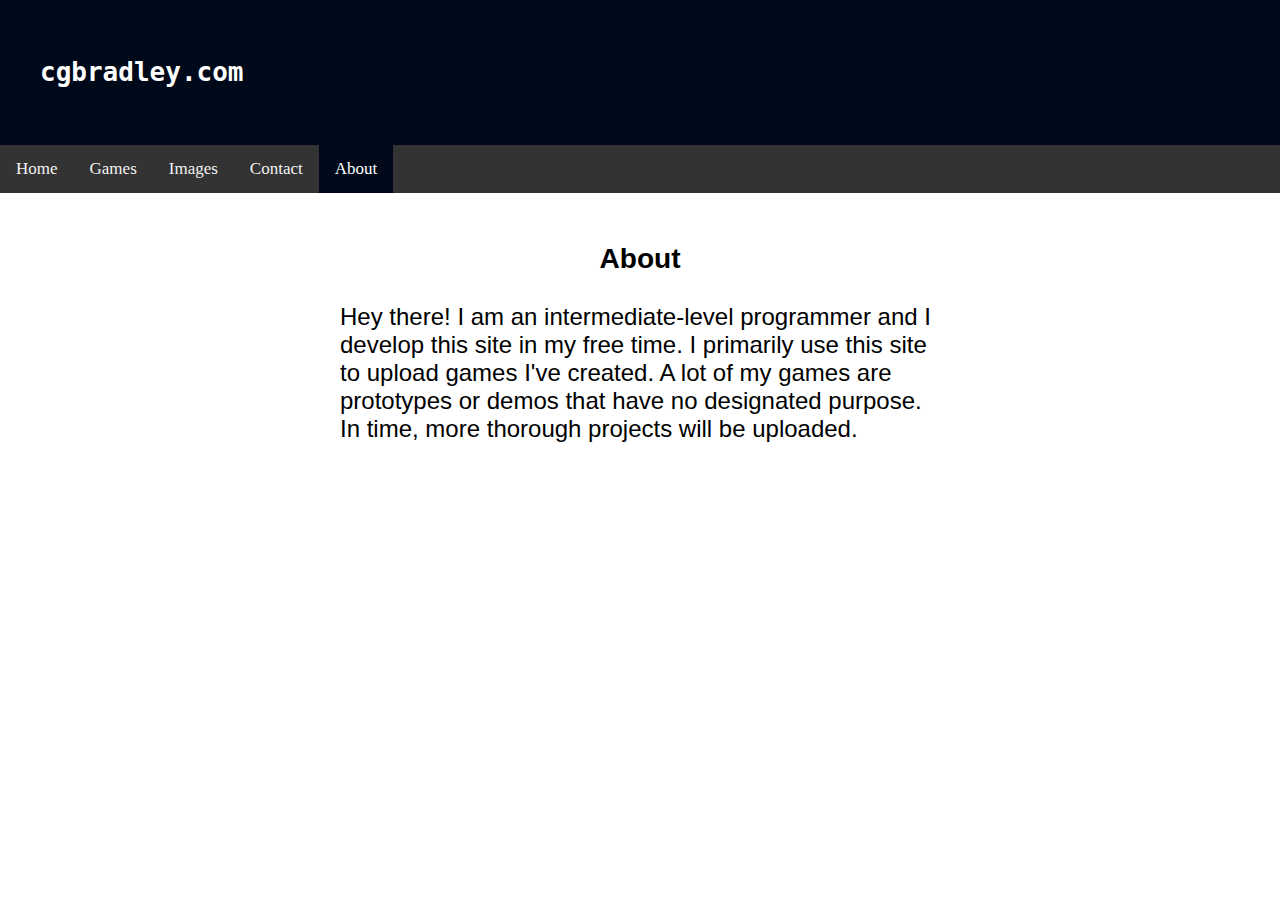
==== about/index.html @ 09dde562 "Update index.html" ====
<?xml version="1.0" encoding="UTF-8" ?>
<!DOCTYPE html>
<html lang="en-US">
<head>
  <title>cgbradley.com</title>
  
  <link rel="stylesheet" type="text/css" href="/css/main.css">

</head>

<body>
    <div class="maintitle"><h1>cgbradley.com</h1></div>
    
    <div class="navbar">
      <a href="../">Home</a>
      <a href="../games">Games</a>
      <a href="../images">Images</a>
      <a href="../contact">Contact</a>
      <a class="active"href="">About</a>
    </div>
  <div id="outer">
    <div id ="inner">
      <div class="text">
        <center><h3>About</h3></center>
        Hey there! I am an intermediate-level programmer and I develop this site in my free time. I primarily use this site to upload
        games I've created. A lot of my games are prototypes or demos that have no designated purpose. In time, more thorough projects will
        be uploaded. 
        <br><br><br>
      
      </div>
    </div>
    
  </div>

</body>
</html>
---- css/main.css ----
.navbar {
        margin-top:0px;
        overflow: hidden;
        background-color: #333;
         
        }
@media print{
     footer {
     position: fixed;
     bottom: 0;
  }
     
     
}
     div.maintitle {
          background-color: rgb(0, 9, 26);
          padding: 40px;
          color: white;
          font-family: monospace;
     }
     #inner{
          margin:0 auto;
          min-width:1000px;
          max-width:1000px;
          
     }
     #outer{
     margin:0 auto;
     width:100%
     }
    .navbar a {
        float: left;
        display: block;
        color: #f2f2f2;
        text-align: center;
        padding: 14px 16px;
        text-decoration: none;
        font-size: 17px;
        }
     body {
     width:100%;
     margin:0px;
     padding:0px;
     }
     .navbar a:hover {
        background-color: #ddd;
        color: black;
        } 
    .navbar a.active {
        background-color: rgb(0,9,26);
        color: white;
        }
    nav ul, footer ul {
    font-family:'Helvetica', 'Arial', 'Sans-Serif';
    padding: 0px;
    list-style: none;
    font-weight: bold;
    }
    nav ul li, footer ul li {
    display: inline;
    margin-right: 20px;
 }
.a {
    text-decoration: none;
    color: #999;
}
.a:hover {
    text-decoration: underline;
}
.h1 {
    font-size: 3em;
    font-family: Helvetica, Arial, Sans-Serif;
}
.text{
     font-size: x-large;
     margin: 20%;
     margin-top: 5%;
     font-family: Arial, Helvetica, sans-serif;
}
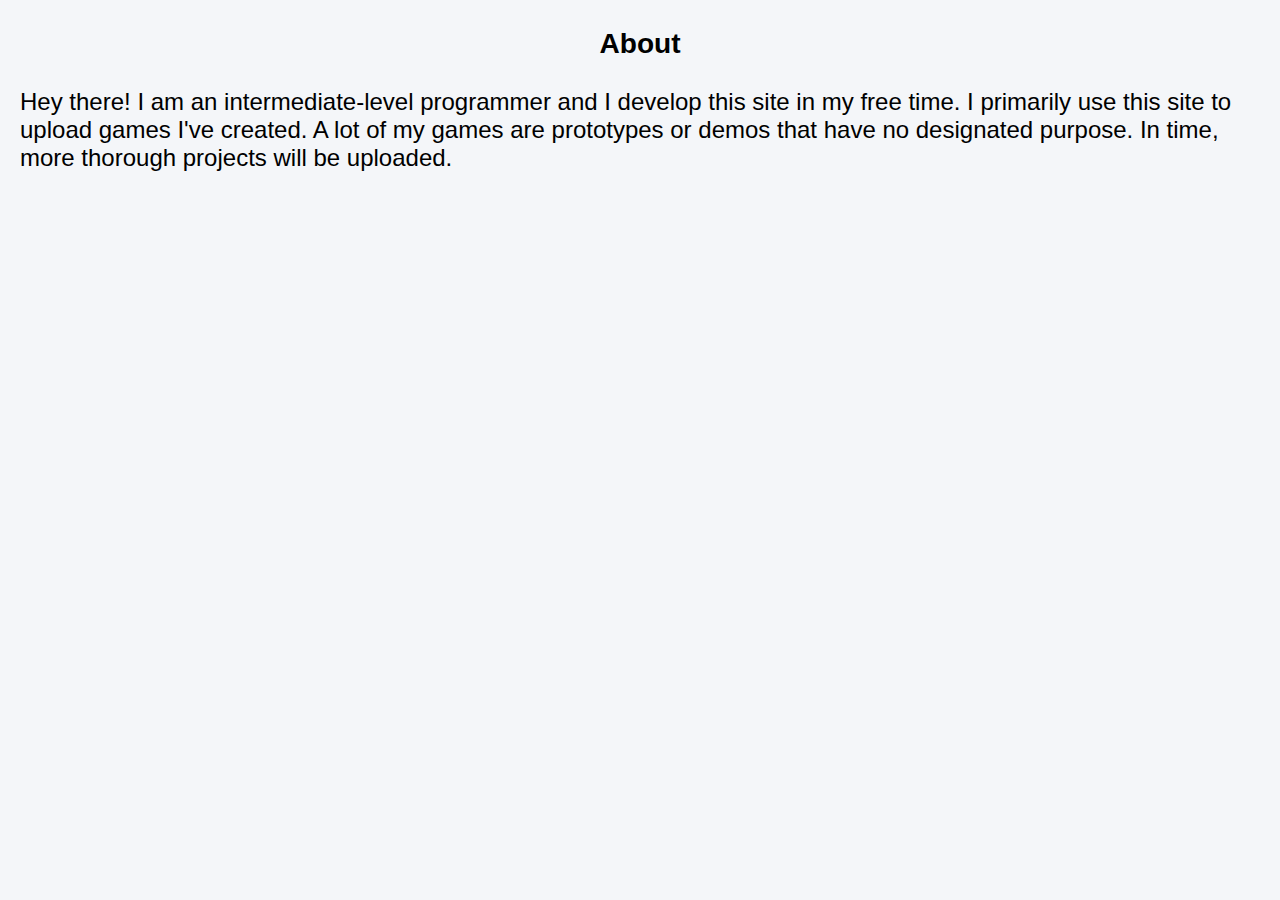
==== commit 4e48fba7: "added header and footer" ====
--- a/about/index.html
+++ b/about/index.html
@@ -9,18 +9,10 @@
 </head>
 
 <body>
-    <div class="maintitle"><h1>cgbradley.com</h1></div>
-    
-    <div class="navbar">
-      <a href="../">Home</a>
-      <a href="../games">Games</a>
-      <a href="../images">Images</a>
-      <a href="../contact">Contact</a>
-      <a class="active"href="">About</a>
-    </div>
+  <script type="text/javascript" src="header.js"></script>
   <div id="outer">
     <div id ="inner">
-      <div class="text">
+      <div class="text" style="margin:20px;">
         <center><h3>About</h3></center>
         Hey there! I am an intermediate-level programmer and I develop this site in my free time. I primarily use this site to upload
         games I've created. A lot of my games are prototypes or demos that have no designated purpose. In time, more thorough projects will
@@ -31,6 +23,6 @@
     </div>
     
   </div>
-
+<script type="text/javascript" src="footer.js"></script>
 </body>
 </html>
--- a/css/main.css
+++ b/css/main.css
@@ -1,34 +1,29 @@
      .navbar {
         margin-top:0px;
-        overflow: hidden;
+       
         background-color: #333;
          
         }
-@media print{
-     footer {
-     position: fixed;
-     bottom: 0;
-  }
+.column{
+    width: 80%;
+    margin:auto;
+    background-color:#FFFFFF;
+    padding-bottom:50px;
+}
      
      
 }
-     div.maintitle {
-          background-color: rgb(0, 9, 26);
-          padding: 40px;
-          color: white;
-          font-family: monospace;
-     }
-     #inner{
-          margin:0 auto;
-          min-width:1000px;
-          max-width:1000px;
+#inner{
+margin:0 auto;
+min-width:1000px;
+max-width:1000px;
           
-     }
-     #outer{
+}
+#outer{
      margin:0 auto;
      width:100%
      }
-    .navbar a {
+.navbar a {
         float: left;
         display: block;
         color: #f2f2f2;
@@ -37,11 +32,27 @@
         text-decoration: none;
         font-size: 17px;
         }
-     body {
+body {
      width:100%;
      margin:0px;
      padding:0px;
+     height:100%;
+     min-height:100%;
+     background-color:#f4f6f9;
      }
+html{ height:100%; margin:0; }
+
+footer{ height:50px; background:PapayaWhip; }
+
+/* Trick */
+body{ 
+  display:flex; 
+  flex-direction:column; 
+}
+
+footer{
+  margin-top:auto; 
+}
      .navbar a:hover {
         background-color: #ddd;
         color: black;
@@ -60,6 +71,7 @@
     display: inline;
     margin-right: 20px;
  }
+
 .a {
     text-decoration: none;
     color: #999;
@@ -73,9 +85,37 @@
 }
 .text{
      font-size: x-large;
-     margin: 20%;
-     margin-top: 5%;
      font-family: Arial, Helvetica, sans-serif;
 }
-
-
+footer{
+     font-size: small;
+     font-family: Arial, Helvetica, sans-serif;
+     
+.centertext{
+     text-align:center;
+     }
+     
+}
+.footer-block{
+     background-color:#333;
+     color:#FFFFFF;
+     text-align: center;
+     
+     padding-top:10px;
+     padding-bottom:10px;
+     margin-left:auto;
+     margin-right:auto;
+     margin-bottom:0px;
+}
+a.footer:visited{
+     color:#0366d6;
+}
+a.footer:link{
+     color:#0366d6;
+}
+.maintitle{
+          background-color: rgb(0, 9, 26);
+          padding: 40px;
+          color: white;
+          font-family: monospace;
+ }
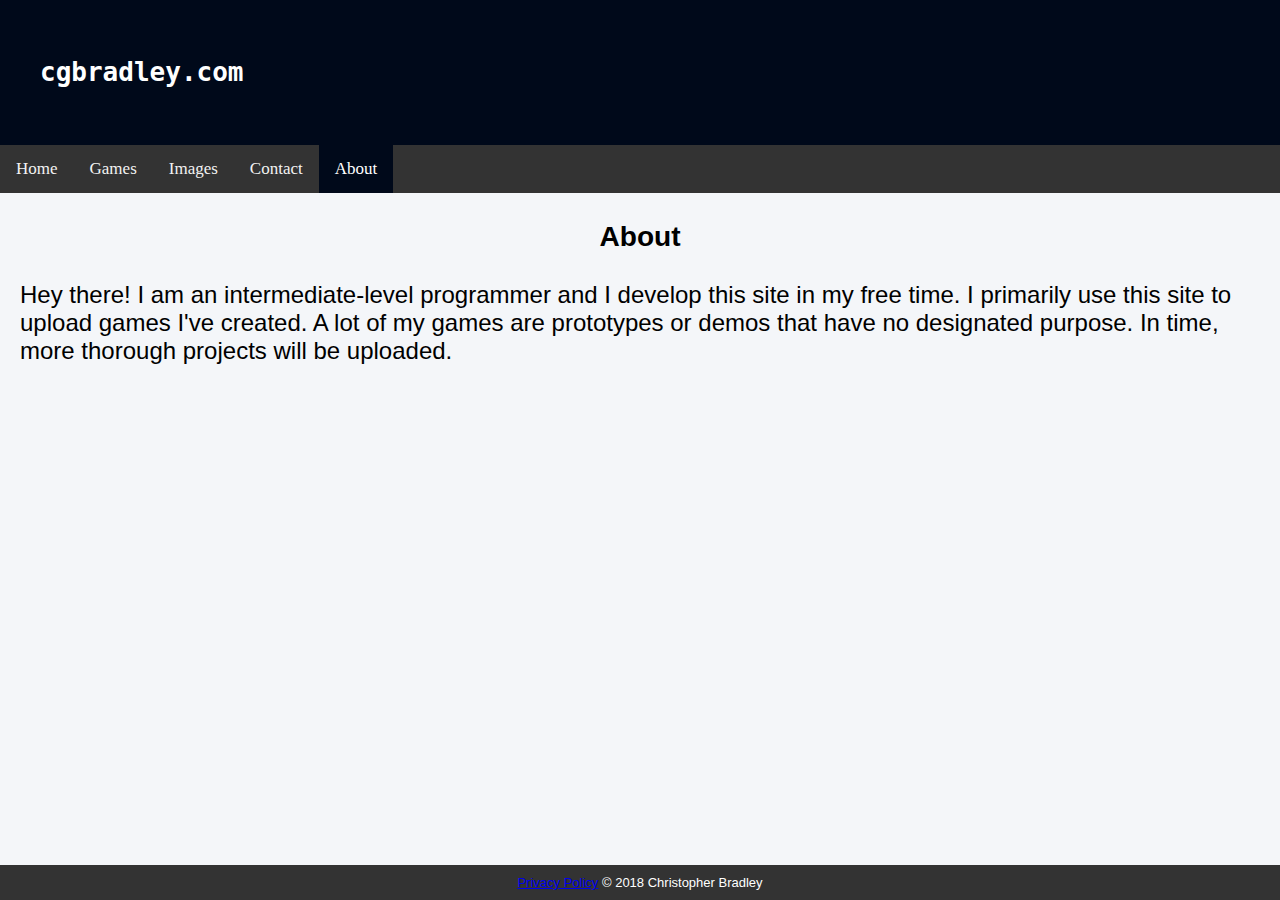
==== commit c61ed717: "Update index.html" ====
--- a/about/index.html
+++ b/about/index.html
@@ -3,13 +3,21 @@
 <html lang="en-US">
 <head>
   <title>cgbradley.com</title>
-  
   <link rel="stylesheet" type="text/css" href="/css/main.css">
-
+  <link rel="stylesheet" type="text/css" href="/css/sub.css">
+  <script async src="//pagead2.googlesyndication.com/pagead/js/adsbygoogle.js"></script>
+  <!-- Google Adsense -->
+  <script>
+    (adsbygoogle = window.adsbygoogle || []).push({
+      google_ad_client: "ca-pub-7449873348294799",
+      enable_page_level_ads: true
+    });
+  </script>
 </head>
 
 <body>
-  <script type="text/javascript" src="header.js"></script>
+  <script type="text/javascript" src="/header.js"></script>
+  
   <div id="outer">
     <div id ="inner">
       <div class="text" style="margin:20px;">
@@ -23,6 +31,7 @@
     </div>
     
   </div>
-<script type="text/javascript" src="footer.js"></script>
+<script type="text/javascript" src="/footer.js"></script>
+  
 </body>
 </html>
--- a/css/main.css
+++ b/css/main.css
@@ -40,10 +40,12 @@
      min-height:100%;
      background-color:#f4f6f9;
      }
-html{ height:100%; margin:0; }
+html,body{ height:100%; margin:0; }
 
-footer{ height:50px; background:PapayaWhip; }
 
+footer{
+  margin-top:auto; 
+}
 /* Trick */
 body{ 
   display:flex; 
--- a/css/sub.css
+++ b/css/sub.css
@@ -0,0 +1,36 @@
+.button {
+    background-color: #4CAF50; /* Green */
+    border: none;
+    color: white;
+    padding: 16px 32px;
+    text-align: center;
+    text-decoration: none;
+    display: inline-block;
+    font-size: 16px;
+    margin: 4px 2px;
+    -webkit-transition-duration: 0.4s; /* Safari */
+    transition-duration: 0.4s;
+    cursor: pointer;
+}
+.container {
+    position: relative;
+    text-align: center;
+    
+    
+}
+
+.gamesbutton:hover {
+    background-color: rgb(255, 255, 255);
+    color: #000000;
+    
+}
+
+.gamesbutton {
+    background-color: rgba(255, 255, 255, 0);
+    color: white;
+    border: 2px solid #555555;
+    position: absolute;
+    top: 50%;
+    left: 50%;
+    transform: translate(-50%, -50%);
+}
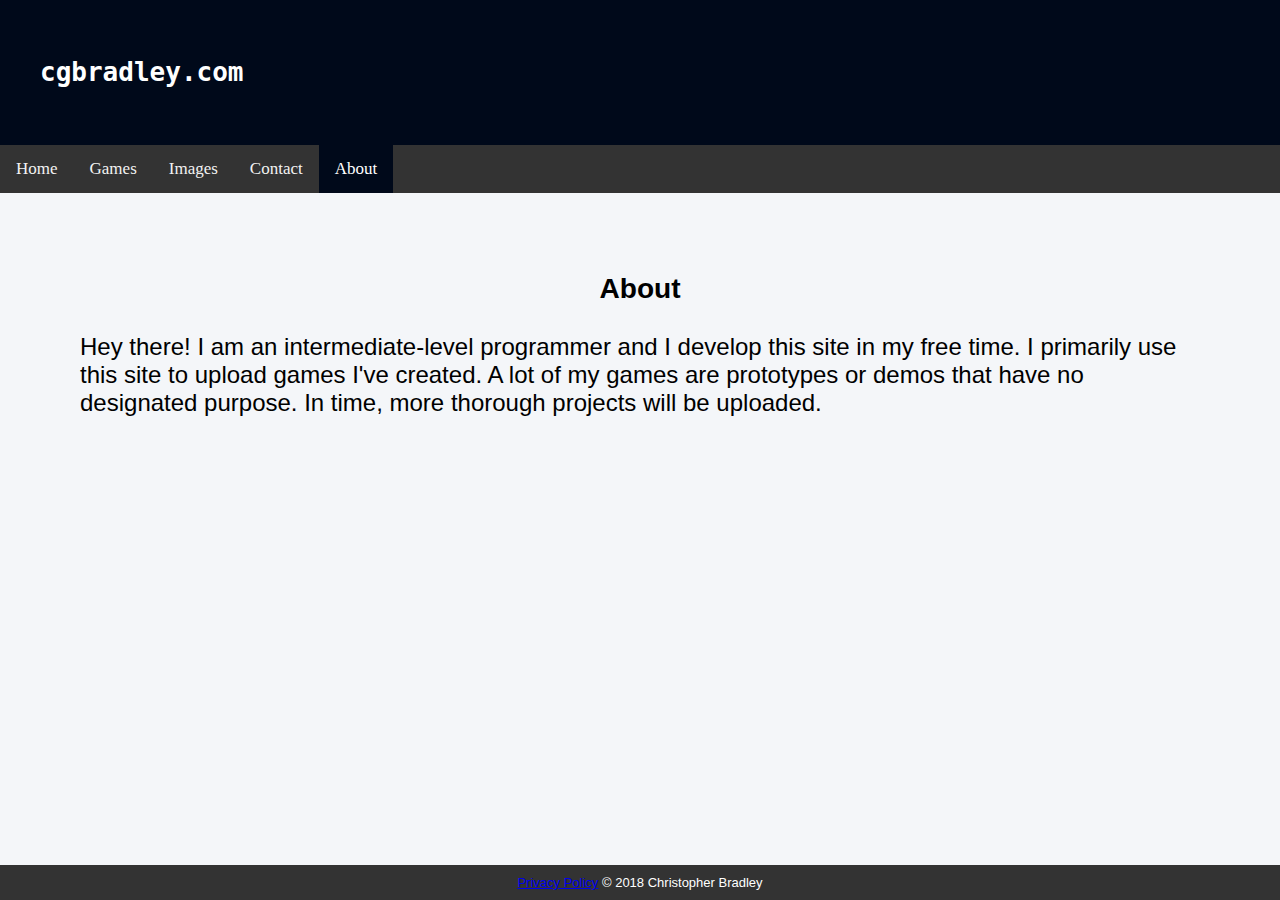
==== commit e82cdfdb: "Update index.html" ====
--- a/about/index.html
+++ b/about/index.html
@@ -20,7 +20,7 @@
   
   <div id="outer">
     <div id ="inner">
-      <div class="text" style="margin:20px;">
+      <div class="text" style="margin:80px;">
         <center><h3>About</h3></center>
         Hey there! I am an intermediate-level programmer and I develop this site in my free time. I primarily use this site to upload
         games I've created. A lot of my games are prototypes or demos that have no designated purpose. In time, more thorough projects will
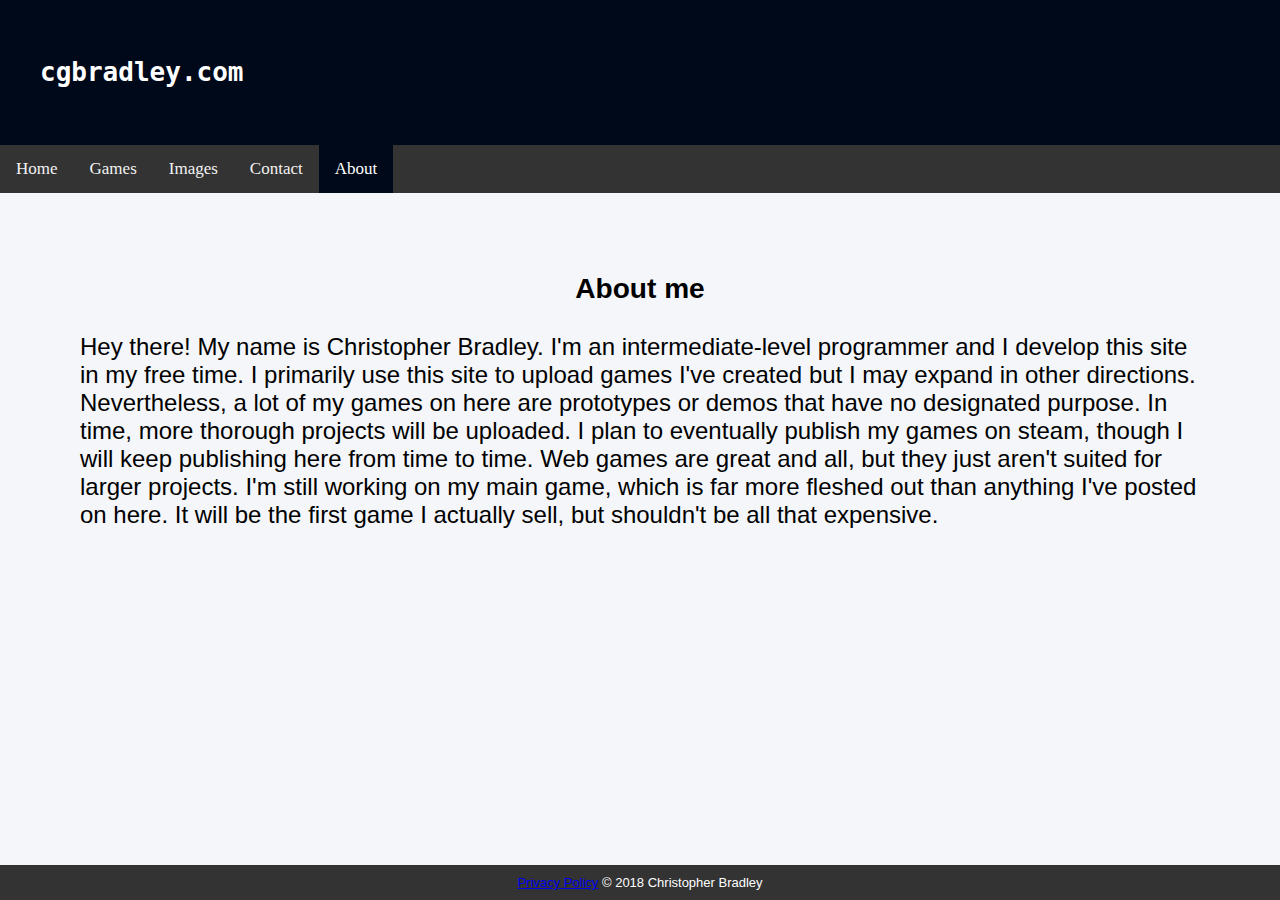
==== commit b574103b: "added more text" ====
--- a/about/index.html
+++ b/about/index.html
@@ -2,31 +2,50 @@
 <!DOCTYPE html>
 <html lang="en-US">
 <head>
+<!-- Global site tag (gtag.js) - Google Analytics -->
+<script async src="https://www.googletagmanager.com/gtag/js?id=UA-109507318-1"></script>
+<script>
+  window.dataLayer = window.dataLayer || [];
+  function gtag(){dataLayer.push(arguments);}
+  gtag('js', new Date());
+
+  gtag('config', 'UA-109507318-1');
+</script>
+
+<script async src="//pagead2.googlesyndication.com/pagead/js/adsbygoogle.js"></script>
+<!-- Google Adsense -->
+<script>
+  (adsbygoogle = window.adsbygoogle || []).push({
+    google_ad_client: "ca-pub-7449873348294799",
+    enable_page_level_ads: true
+  });
+</script>
   <title>cgbradley.com</title>
   <link rel="stylesheet" type="text/css" href="/css/main.css">
   <link rel="stylesheet" type="text/css" href="/css/sub.css">
   <script async src="//pagead2.googlesyndication.com/pagead/js/adsbygoogle.js"></script>
-  <!-- Google Adsense -->
-  <script>
-    (adsbygoogle = window.adsbygoogle || []).push({
-      google_ad_client: "ca-pub-7449873348294799",
-      enable_page_level_ads: true
-    });
-  </script>
-</head>
-
+    <script async src="//pagead2.googlesyndication.com/pagead/js/adsbygoogle.js"></script>
+  
 <body>
   <script type="text/javascript" src="/header.js"></script>
   
   <div id="outer">
     <div id ="inner">
       <div class="text" style="margin:80px;">
-        <center><h3>About</h3></center>
-        Hey there! I am an intermediate-level programmer and I develop this site in my free time. I primarily use this site to upload
-        games I've created. A lot of my games are prototypes or demos that have no designated purpose. In time, more thorough projects will
-        be uploaded. 
+        <center><h3>About me</h3></center>
+        <p>Hey there! My name is Christopher Bradley. I'm an intermediate-level programmer and I develop this site in my free time. I primarily use this site to upload
+          games I've created but I may expand in other directions. Nevertheless, a lot of my games on here are prototypes 
+          or demos that have no designated purpose. In time, more thorough projects will be uploaded. 
+          I plan to eventually publish my games on steam, though I will keep publishing here from time to time.
+          Web games are great and all, but they just aren't suited for larger projects. I'm still working on my main game, 
+          which is far more fleshed out than anything I've posted on here. It will be the first game I actually sell, but shouldn't be all that 
+          expensive. 
+        </p>
         <br><br><br>
-      
+        <!--<center><h3>About my games</h3></center>
+        <p>
+          
+        </p>-->
       </div>
     </div>
     
--- a/css/main.css
+++ b/css/main.css
@@ -121,3 +121,7 @@
           color: white;
           font-family: monospace;
  }
+.privacypolicy{
+font-family:Arial;
+     padding:30px;
+}
